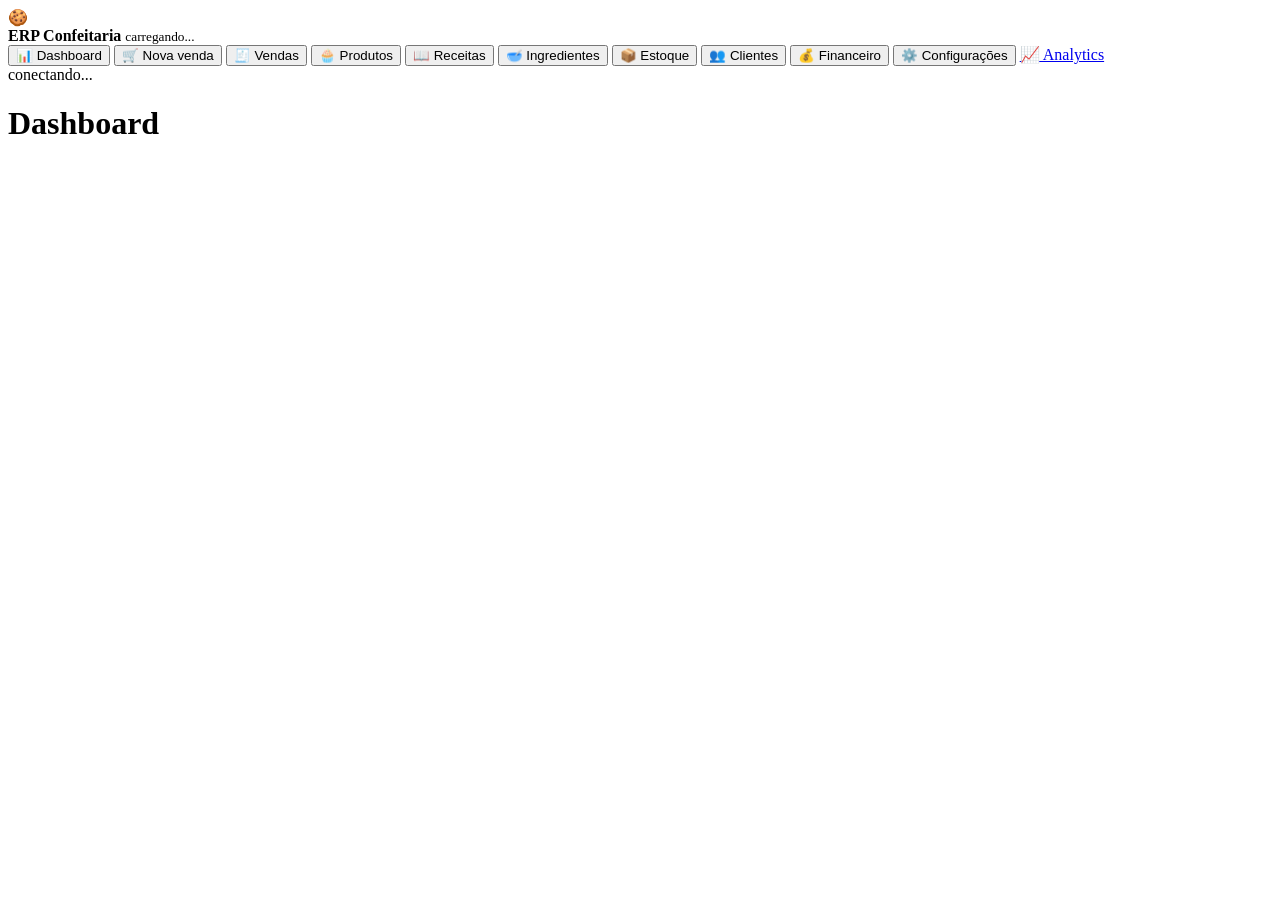
==== public/index.html @ e9bc35db "ERP Dom Cookies: sistema completo de gestao para confeitaria" ====
<!DOCTYPE html>
<html lang="pt-BR">
<head>
    <meta charset="UTF-8">
    <meta name="viewport" content="width=device-width, initial-scale=1.0">
    <title>ERP Confeitaria</title>
    <link rel="stylesheet" href="/css/style.css">
    <link rel="icon" href="data:image/svg+xml,<svg xmlns='http://www.w3.org/2000/svg' viewBox='0 0 100 100'><text y='.9em' font-size='90'>🍪</text></svg>">
</head>
<body>
    <div class="app">
        <aside class="sidebar">
            <div class="marca">
                <span class="marca-icone">🍪</span>
                <div>
                    <strong id="empresa-nome">ERP Confeitaria</strong>
                    <small id="empresa-slogan">carregando...</small>
                </div>
            </div>
            <nav id="menu">
                <button class="nav-item ativo" data-tela="dashboard"><span>📊</span> Dashboard</button>
                <button class="nav-item" data-tela="pdv"><span>🛒</span> Nova venda</button>
                <button class="nav-item" data-tela="vendas"><span>🧾</span> Vendas</button>
                <button class="nav-item" data-tela="produtos"><span>🧁</span> Produtos</button>
                <button class="nav-item" data-tela="receitas"><span>📖</span> Receitas</button>
                <button class="nav-item" data-tela="ingredientes"><span>🥣</span> Ingredientes</button>
                <button class="nav-item" data-tela="estoque"><span>📦</span> Estoque</button>
                <button class="nav-item" data-tela="clientes"><span>👥</span> Clientes</button>
                <button class="nav-item" data-tela="financeiro"><span>💰</span> Financeiro</button>
                <button class="nav-item" data-tela="configuracoes"><span>⚙️</span> Configurações</button>
                <a class="nav-item" href="analytics/index.html"><span>📈</span> Analytics</a>
            </nav>
            <div class="status-api" id="status-api">conectando...</div>
        </aside>

        <main class="conteudo">
            <header class="topo">
                <h1 id="titulo-tela">Dashboard</h1>
                <div id="acoes-tela" class="acoes-tela"></div>
            </header>
            <section id="tela" class="tela"></section>
        </main>
    </div>

    <div class="modal-fundo" id="modal-fundo" hidden>
        <div class="modal">
            <header>
                <h2 id="modal-titulo">Título</h2>
                <button class="fechar" onclick="fecharModal()">&times;</button>
            </header>
            <div id="modal-corpo"></div>
        </div>
    </div>

    <div id="avisos" class="avisos"></div>

    <script src="/js/api.js"></script>
    <script src="/js/ui.js"></script>
    <script src="/js/app.js"></script>
</body>
</html>
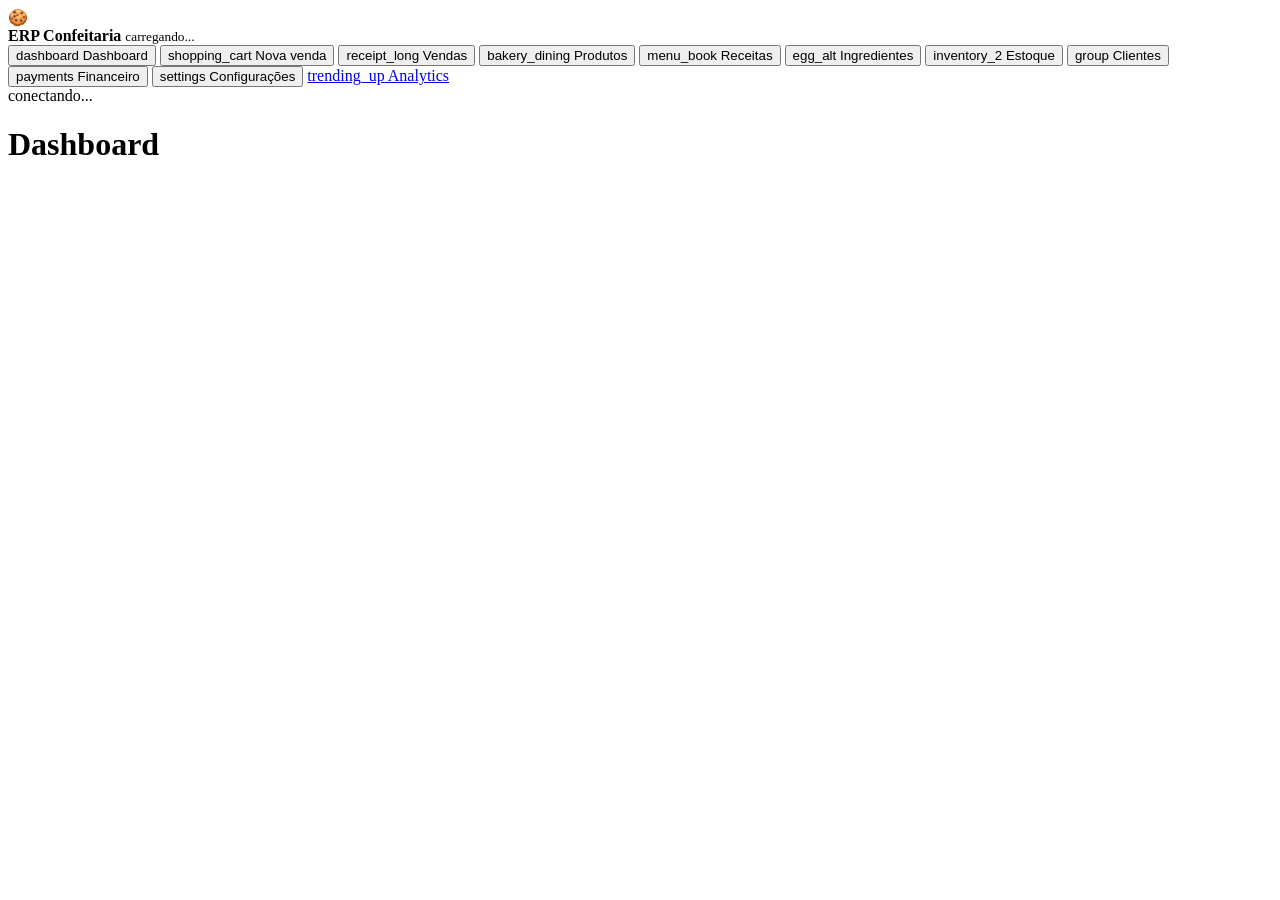
==== commit 4dc348a2: "troca de bottons" ====
--- a/public/index.html
+++ b/public/index.html
@@ -4,6 +4,10 @@
     <meta charset="UTF-8">
     <meta name="viewport" content="width=device-width, initial-scale=1.0">
     <title>ERP Confeitaria</title>
+    <link rel="preconnect" href="https://fonts.googleapis.com">
+    <link rel="preconnect" href="https://fonts.gstatic.com" crossorigin>
+    <link href="https://fonts.googleapis.com/css2?family=Allura&family=DM+Sans:wght@400;500;600;700&family=Playfair+Display:wght@700&display=swap" rel="stylesheet">
+    <link href="https://fonts.googleapis.com/css2?family=Material+Symbols+Rounded:opsz,wght,FILL,GRAD@20..48,400,0,0&display=swap" rel="stylesheet">
     <link rel="stylesheet" href="/css/style.css">
     <link rel="icon" href="data:image/svg+xml,<svg xmlns='http://www.w3.org/2000/svg' viewBox='0 0 100 100'><text y='.9em' font-size='90'>🍪</text></svg>">
 </head>
@@ -18,17 +22,17 @@
                 </div>
             </div>
             <nav id="menu">
-                <button class="nav-item ativo" data-tela="dashboard"><span>📊</span> Dashboard</button>
-                <button class="nav-item" data-tela="pdv"><span>🛒</span> Nova venda</button>
-                <button class="nav-item" data-tela="vendas"><span>🧾</span> Vendas</button>
-                <button class="nav-item" data-tela="produtos"><span>🧁</span> Produtos</button>
-                <button class="nav-item" data-tela="receitas"><span>📖</span> Receitas</button>
-                <button class="nav-item" data-tela="ingredientes"><span>🥣</span> Ingredientes</button>
-                <button class="nav-item" data-tela="estoque"><span>📦</span> Estoque</button>
-                <button class="nav-item" data-tela="clientes"><span>👥</span> Clientes</button>
-                <button class="nav-item" data-tela="financeiro"><span>💰</span> Financeiro</button>
-                <button class="nav-item" data-tela="configuracoes"><span>⚙️</span> Configurações</button>
-                <a class="nav-item" href="analytics/index.html"><span>📈</span> Analytics</a>
+               <button class="nav-item ativo" data-tela="dashboard"><span class="icone">dashboard</span> Dashboard</button>
+                <button class="nav-item" data-tela="pdv"><span class="icone">shopping_cart</span> Nova venda</button>
+                <button class="nav-item" data-tela="vendas"><span class="icone">receipt_long</span> Vendas</button>
+                <button class="nav-item" data-tela="produtos"><span class="icone">bakery_dining</span> Produtos</button>
+                <button class="nav-item" data-tela="receitas"><span class="icone">menu_book</span> Receitas</button>
+                <button class="nav-item" data-tela="ingredientes"><span class="icone">egg_alt</span> Ingredientes</button>
+                <button class="nav-item" data-tela="estoque"><span class="icone">inventory_2</span> Estoque</button>
+                <button class="nav-item" data-tela="clientes"><span class="icone">group</span> Clientes</button>
+                <button class="nav-item" data-tela="financeiro"><span class="icone">payments</span> Financeiro</button>
+                <button class="nav-item" data-tela="configuracoes"><span class="icone">settings</span> Configurações</button>
+                <a class="nav-item" href="analytics/index.html"><span class="icone">trending_up</span> Analytics</a>
             </nav>
             <div class="status-api" id="status-api">conectando...</div>
         </aside>
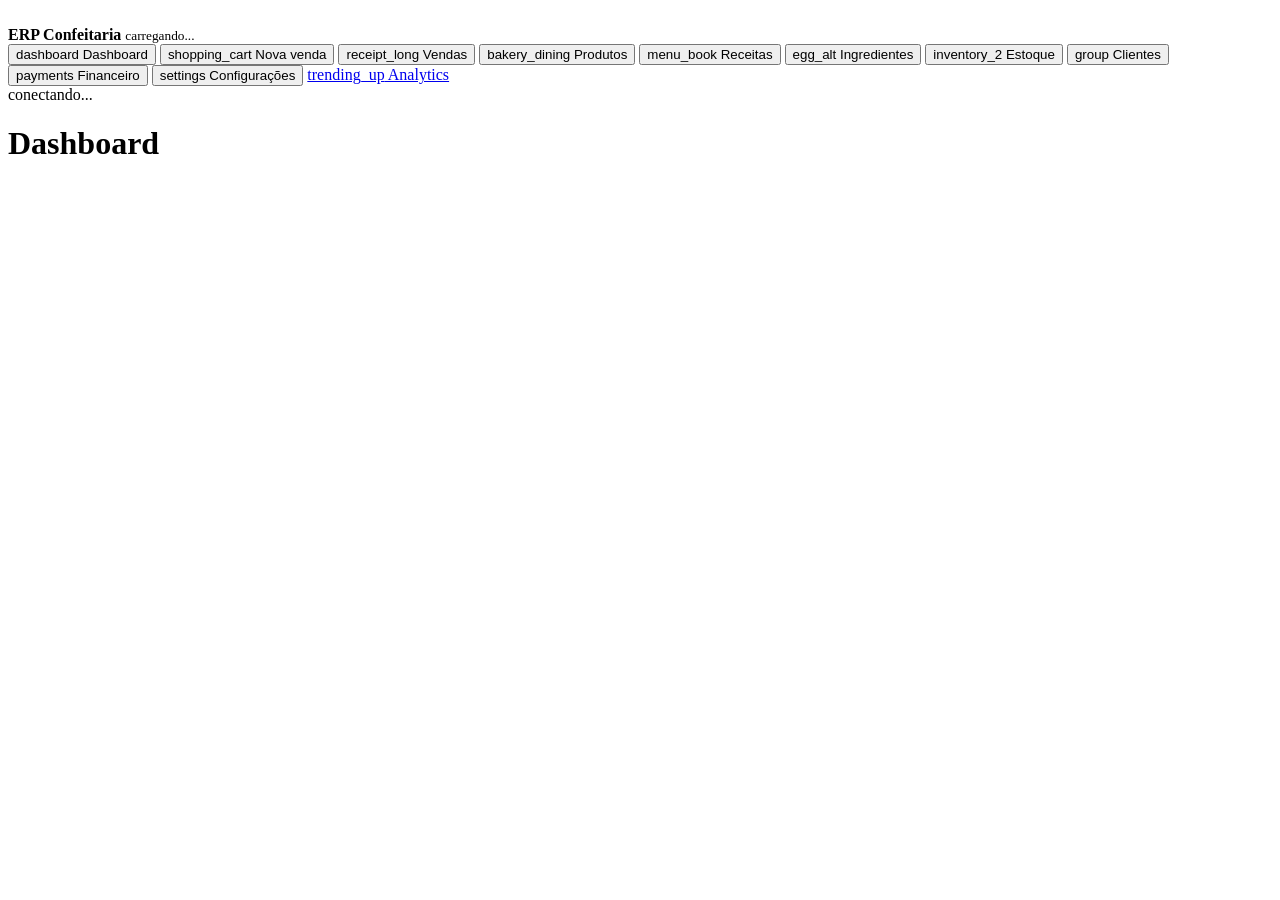
==== commit e72a2c46: "Troca o emoji de cookie pelo logo da Chuleta Usa a cabeça do cachorro como logo na barra lateral do " ====
--- a/public/index.html
+++ b/public/index.html
@@ -9,13 +9,13 @@
     <link href="https://fonts.googleapis.com/css2?family=Allura&family=DM+Sans:wght@400;500;600;700&family=Playfair+Display:wght@700&display=swap" rel="stylesheet">
     <link href="https://fonts.googleapis.com/css2?family=Material+Symbols+Rounded:opsz,wght,FILL,GRAD@20..48,400,0,0&display=swap" rel="stylesheet">
     <link rel="stylesheet" href="/css/style.css">
-    <link rel="icon" href="data:image/svg+xml,<svg xmlns='http://www.w3.org/2000/svg' viewBox='0 0 100 100'><text y='.9em' font-size='90'>🍪</text></svg>">
+    <link rel="icon" type="image/png" href="/logo-chuleta.png">
 </head>
 <body>
     <div class="app">
         <aside class="sidebar">
             <div class="marca">
-                <span class="marca-icone">🍪</span>
+                <span class="marca-icone"><img src="/logo-chuleta.png" alt=""></span>
                 <div>
                     <strong id="empresa-nome">ERP Confeitaria</strong>
                     <small id="empresa-slogan">carregando...</small>
